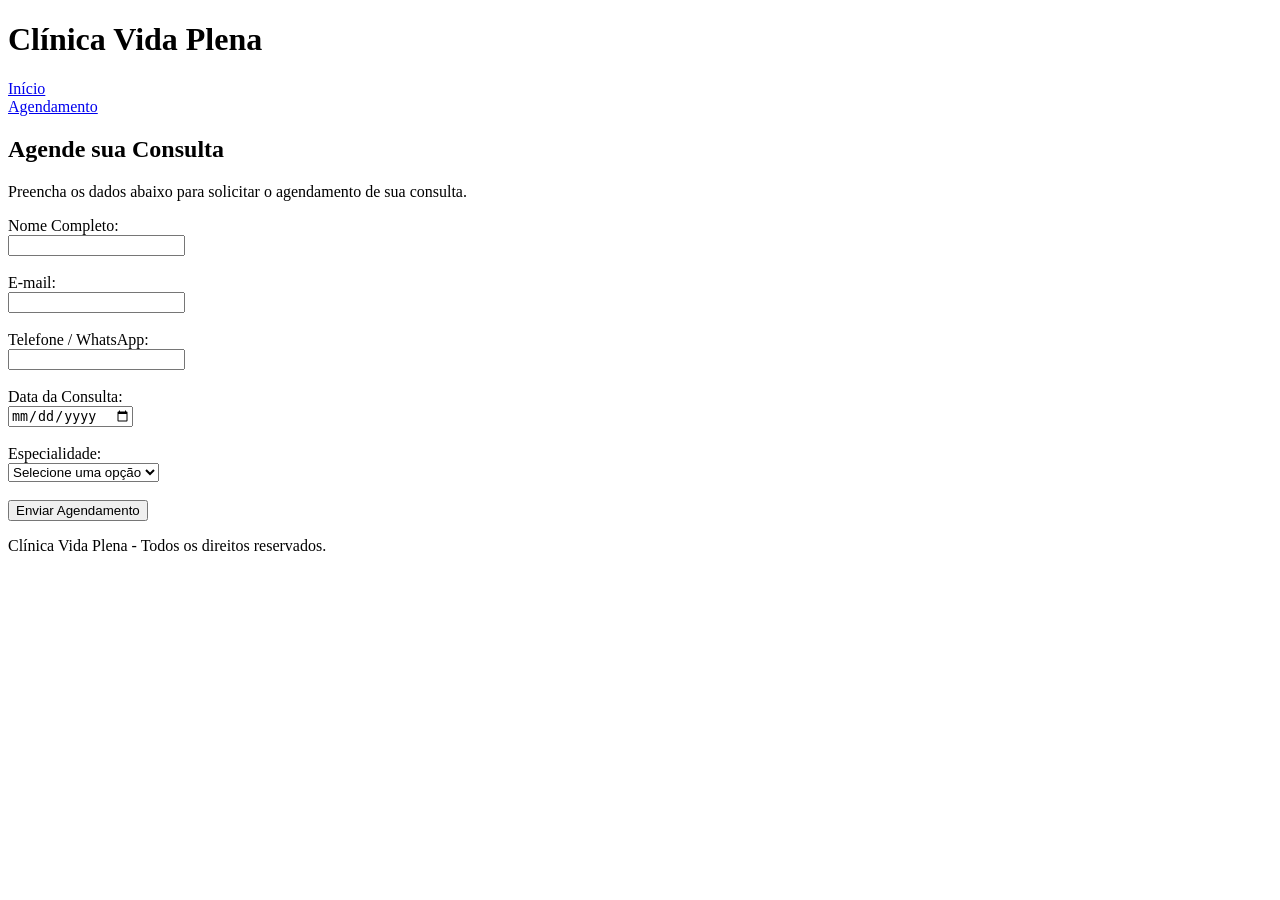
==== agendamentos.html @ a8ebfc42 "Importa a estrutura HTML de tema livre" ====
<!DOCTYPE html>
<html lang="pt-BR">
<head>
    <meta charset="UTF-8">
    <meta name="viewport" content="width=device-width, initial-scale=1.0">
    <title>Agendamento - Clínica Vida Plena</title>
    <link rel="stylesheet" href="style.css">
</head>
<body>

    <header>
        <h1>Clínica Vida Plena</h1>
        <nav>
            <a href="index.html">Início</a><br>
            <a href="agendamento.html">Agendamento</a>
        </nav>
    </header>

    <main>
        <h2>Agende sua Consulta</h2>
        <p>Preencha os dados abaixo para solicitar o agendamento de sua consulta.</p>

        <form id="form-agendamento">
            <label for="nome">Nome Completo:</label><br>
            <input type="text" id="nome" name="nome" required><br><br>

            <label for="email">E-mail:</label><br>
            <input type="email" id="email" name="email" required><br><br>

            <label for="telefone">Telefone / WhatsApp:</label><br>
            <input type="tel" 
                   name="telefone" 
                   id="telefone" 
                   required
                   inputmode="numeric"
                   maxlength="15"
                   pattern="(?:\(?[1-9]{2}\)?\s?)?(?:9\d{4}|\d{4})-?\d{4}"
                   title="Digite com DDD. Ex: (17) 98765-4321 ou 17987654321">
            <br><br>

            <label for="data">Data da Consulta:</label><br>
            <input type="date" id="data" name="data" required><br><br>

            <label for="especialidade">Especialidade:</label><br>
            <select id="especialidade" name="especialidade" required>
                <option value="">Selecione uma opção</option>
                <option value="clinico">Clínico Geral</option>
                <option value="cardiologia">Cardiologia</option>
                <option value="pediatria">Pediatria</option>
                <option value="dermatologia">Dermatologia</option>
            </select><br><br>

            <button type="submit">Enviar Agendamento</button>
        </form>
    </main>

    <footer>
        <p>Clínica Vida Plena - Todos os direitos reservados.</p>
    </footer>

</body>
</html>
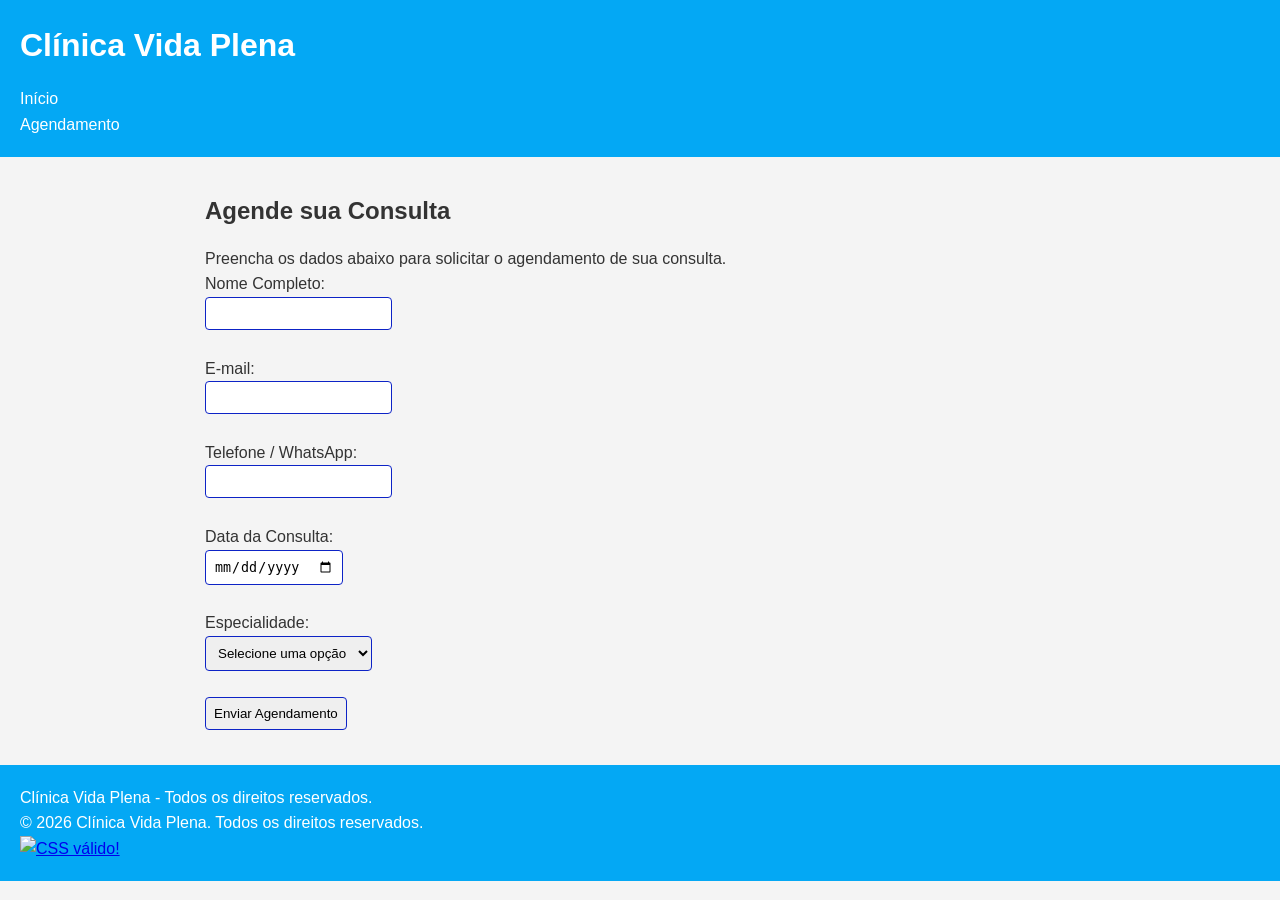
==== commit ae23ec41: "Valida CSS no W3C e corrige pendências" ====
--- a/agendamentos.html
+++ b/agendamentos.html
@@ -56,6 +56,16 @@
 
     <footer>
         <p>Clínica Vida Plena - Todos os direitos reservados.</p>
+    <p>&copy; 2026 Clínica Vida Plena. Todos os direitos reservados.</p>
+    
+    <p>
+        <a href="https://jigsaw.w3.org/css-validator/check/referer">
+            <img style="border:0;width:88px;height:31px"
+                src="https://jigsaw.w3.org/css-validator/images/vcss-blue"
+                alt="CSS válido!" />
+        </a>
+    </p>
+</footer>
     </footer>
 
 </body>
--- a/style.css
+++ b/style.css
@@ -0,0 +1,69 @@
+* {
+    margin: 0;
+    padding: 0;
+    box-sizing: border-box;
+}
+body {
+    font-family: Arial, sans-serif;
+    background-color: #f4f4f4;
+    color: #333333;
+    line-height: 1.6;
+}
+
+header, footer {
+    background-color: #04a8f4;
+    color: #ffffff;
+    padding: 20px;
+}
+
+main {
+    max-width: 900px;
+    margin: 20px auto;
+    padding: 15px;
+}
+
+nav a {
+    color: #ffffff;
+    text-decoration: none;
+    margin-right: 15px;
+}
+
+h1, h2 {
+    margin-bottom: 15px;
+}
+.aviso {
+    background-color: #e3f2fd;
+    border-left: 4px solid #04eff3;
+    padding: 10px;
+    margin: 15px 0;
+}
+
+.botao {
+    padding: 10px 20px;
+    border: none;
+    border-radius: 4px;
+    cursor: pointer;
+}
+
+.botao-primario {
+    background-color: #0d9bf3;
+    color: #ffffff;
+}
+
+.banner {
+    height: 250px;
+    width: 100%;
+    background-size: cover;
+    background-position: center;
+    background-repeat: no-repeat;
+}
+
+#banner-home {
+    background-image: url('https://images.unsplash.com/photo-1629909615184-74f495363b67?q=80&w=1200&auto=format&fit=crop');
+}
+
+input, select, button {
+    border: 1px solid #0d23c6;
+    border-radius: 4px;
+    padding: 8px;
+}
